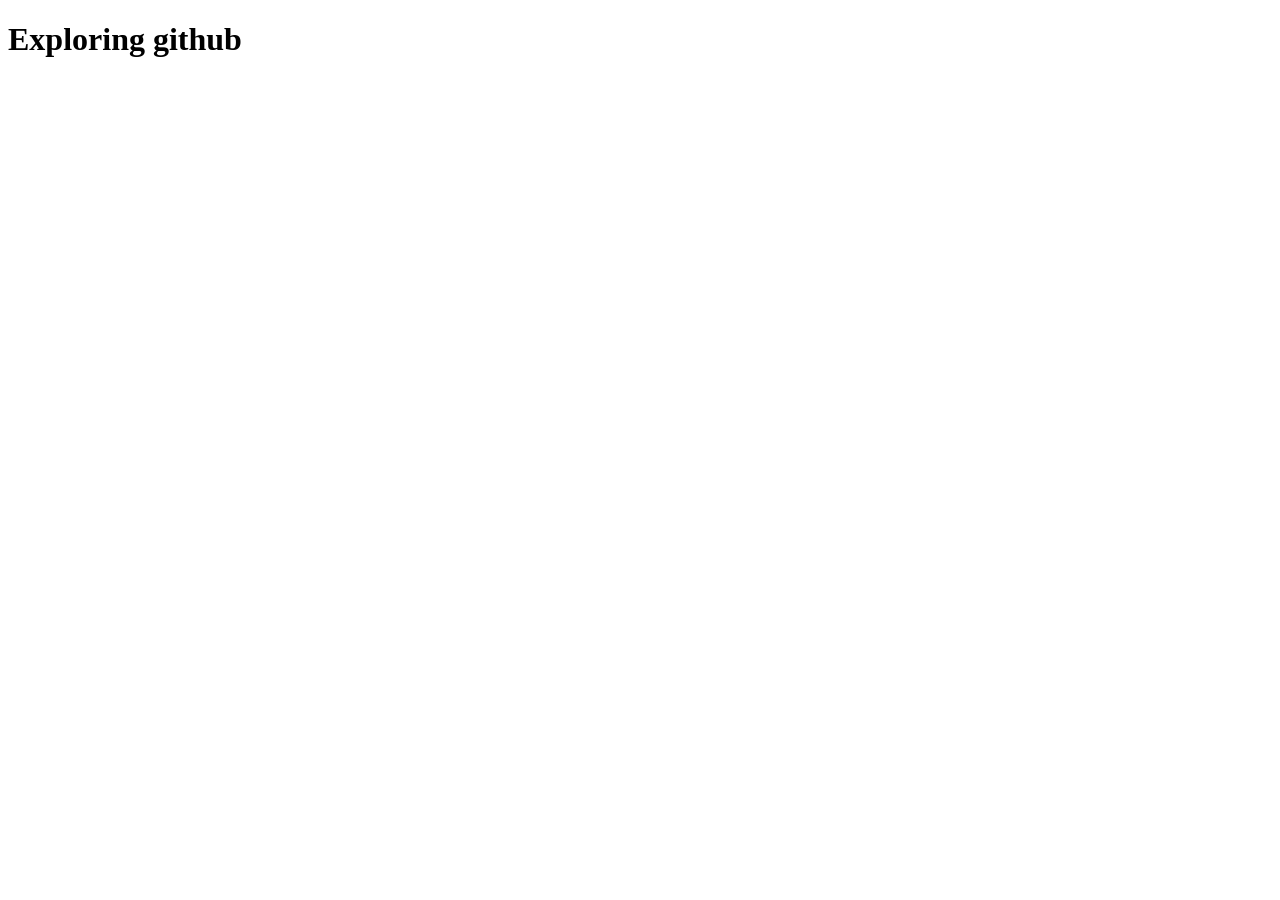
==== index.html @ e8ad3f74 "first commfhgit" ====
<!DOCTYPE html>
<html lang="en">
<head>
    <meta charset="UTF-8">
   <meta name="viewport" content="width=device-width, initial-scale=1.0">
    <title>Exploring github </title>
</head>
<body>
    <h1>Exploring github</h1>
</body>
</html>
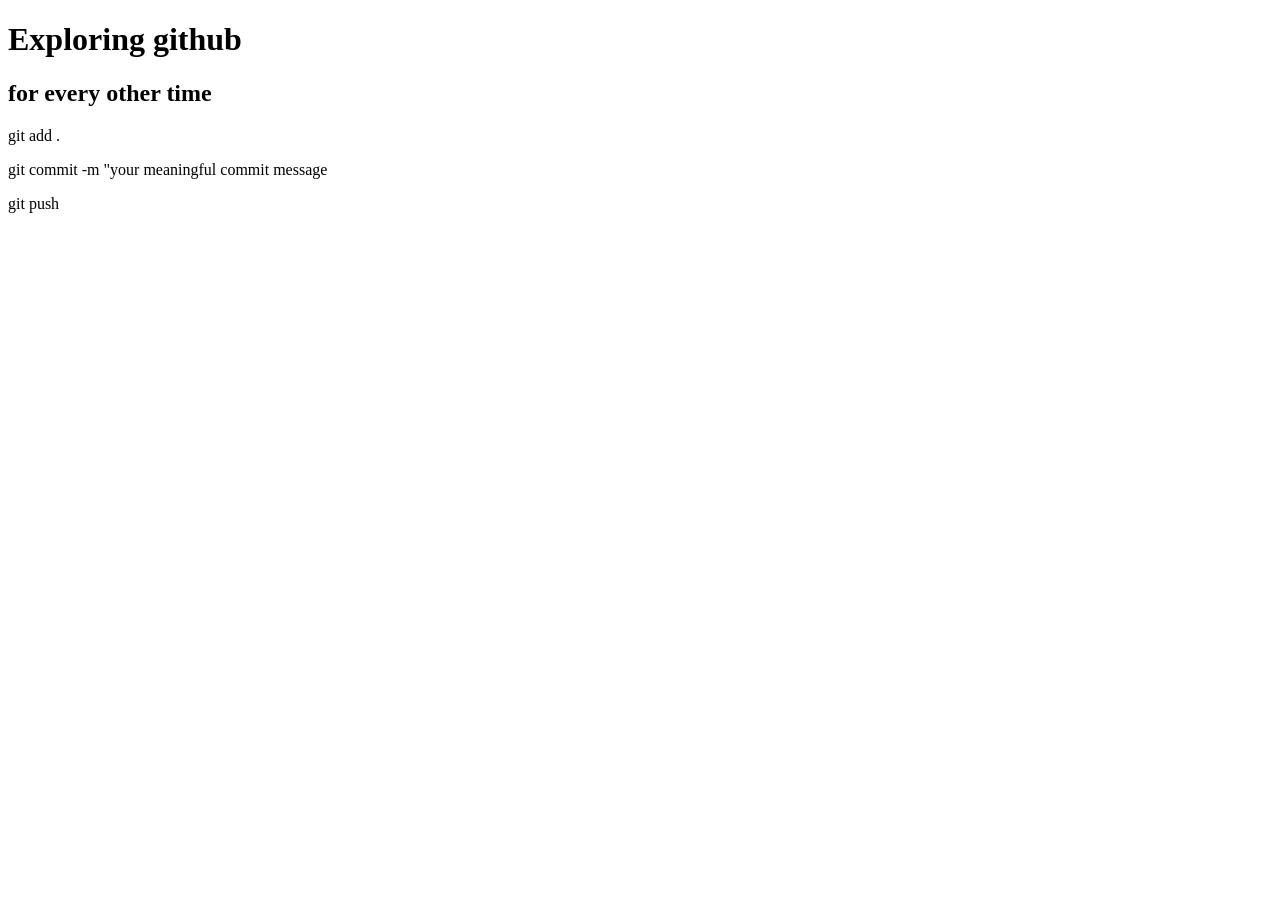
==== commit 62b9781a: "added commands to push changes to github" ====
--- a/index.html
+++ b/index.html
@@ -2,10 +2,16 @@
 <html lang="en">
 <head>
     <meta charset="UTF-8">
-   <meta name="viewport" content="width=device-width, initial-scale=1.0">
-    <title>Exploring github </title>
+    <meta name="viewport" content="width=device-width, initial-scale=1.0">
+    <title>Exploring github</title>
 </head>
 <body>
-    <h1>Exploring github</h1>
+<h1>Exploring github</h1> 
+  <div>
+    <h2>for every other time</h2>
+    <p>git add .</p>
+    <p>git commit -m "your meaningful commit message</p>
+    <p>git push</p>
+  </div>
 </body>
 </html>
